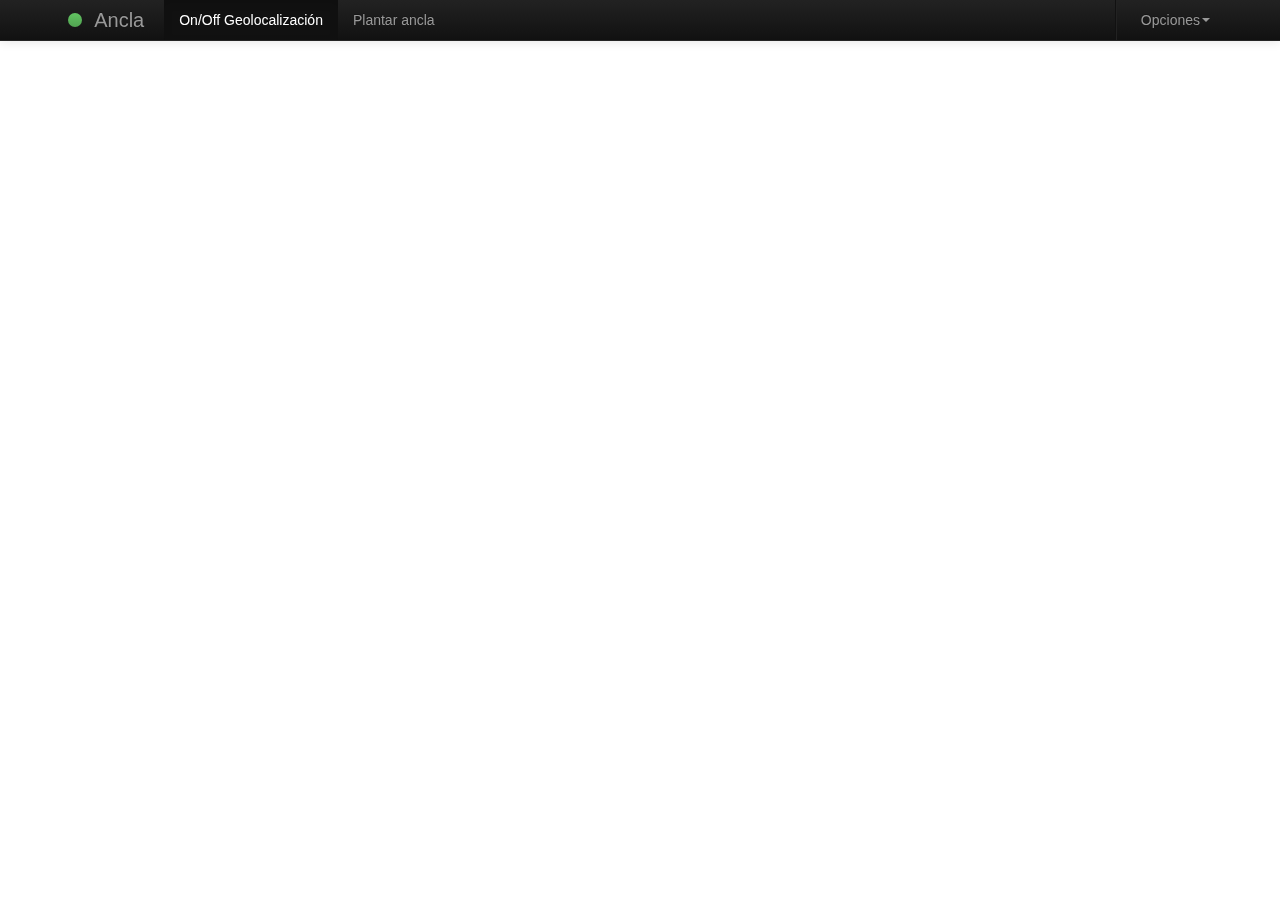
==== Ancla/public_html/index.html @ 1973f01b "Pruebas de geolocalización y anclas" ====
<!DOCTYPE html>
<html>
    <head>
        <meta name="viewport" content="width=device-width, initial-scale=1.0">
        <title>Ancla</title>
        <meta http-equiv="Content-Type" content="text/html; charset=UTF-8">
        <link href="css/bootstrap.css" rel="stylesheet">
        <link href="css/bootstrap-responsive.css" rel="stylesheet">
        <link rel="stylesheet" href="css/ancla.css">

    </head>
    <body onload="initialize();">



        <div class="estatico">
            <div class="navbar navbar-inverse navbar-fixed-top"> <!-- navbar-inverse -->
                <div class="navbar-inner">
                    <div class="container" style="padding-left: 20px; padding-right: 20px;">
                        <!-- .btn-navbar is used as the toggle for collapsed navbar content -->
                        <a class="btn btn-navbar" data-toggle="collapse" data-target=".nav-collapse">
                            <span class="icon-bar"></span>
                            <span class="icon-bar"></span>
                            <span class="icon-bar"></span>
                        </a>
                        <!-- Be sure to leave the brand out there if you want it shown -->
                        <a href="#" onclick="switchTraking()" class="iconoEstadoOn" id="iconoEstado"></a>
                        <a class="brand" href="#" onclick="switchTraking()">Ancla</a>
                        <!-- Everything you want hidden at 940px or less, place within here -->
                        <div class="nav-collapse collapse">
                            <!-- .nav, .navbar-search, .navbar-form, etc -->
                            <ul class="nav">
                                <li class="active" id="botonEstado"><a href="#" onclick="switchTraking()">On/Off Geolocalización</a></li>
                                <li><a href="#" onclick="placeMarker()">Plantar ancla</a></li>
                                <li class="divider"></li>
                            </ul>
                            <ul class="nav pull-right">
                                <li class="divider-vertical"></li>
                                <li class="dropdown">
                                    <a href="#" class="dropdown-toggle" data-toggle="dropdown">Opciones<b class="caret"></b></a>
                                    <ul class="dropdown-menu">
                                        <li class="disabled"><a href="#" id="rutaPRUEBA">No tienes ningún ancla</a></li>
                                        <li class="divider"></li>
                                        <li><a href="#">Uno</a></li>
                                        <li><a href="#">Dos</a></li>
                                        <li><a href="#">Tres</a></li>
                                        <li class="divider"></li>
                                        <li><a data-toggle="modal" href="#acercade" >Acerca de...</a></li>
                                    </ul>
                                </li>
                            </ul>
                        </div>
                    </div>
                </div>
            </div> <!-- /navbar -->
        </div>

        <div class="container alto100 ancho100"> <!-- container -->
            <div id="map-canvas"><br/><br/><br/><br/><br/><br/>
                <div class="alert alert-error"><p><strong>Oops!</strong></p><p>No se ha podido mostrar el mapa</p></div>
            </div>
        </div> <!-- /container -->

        <div class="modal hide" id="acercade" > <!-- Acerca de -->
            <div class="modal-header">
                <a class="close" data-dismiss="modal">&times;</a>
                <h3>Ancla 0.1</h3>
            </div>
            <div class="modal-body">
                <strong>Ancla</strong> es un proyecto libre
                <div><strong>Versión del producto</strong>: 0.1 (en desarrollo, 03/08/2013)</div>
                <div><strong>Desarrollador</strong>: <a href="http://twitter.com/AgustRuiz" target="_blank">Agustín Ruiz</a></div>
            </div>
            <div class="modal-body centrado">
                <a rel="license" href="http://creativecommons.org/licenses/by-sa/3.0/deed.es_CO"><img alt="Licencia Creative Commons" style="border-width:0" src="http://i.creativecommons.org/l/by-sa/3.0/88x31.png" /></a><br /><span xmlns:dct="http://purl.org/dc/terms/" href="http://purl.org/dc/dcmitype/InteractiveResource" property="dct:title" rel="dct:type">Ancla</span> por <a xmlns:cc="http://creativecommons.org/ns#" href="http://twitter.com/AgustRuiz" property="cc:attributionName" rel="cc:attributionURL">Agustín Ruiz Linares</a> se encuentra bajo una <a rel="license" href="http://creativecommons.org/licenses/by-sa/3.0/deed.es_CO">Licencia Creative Commons Atribución-CompartirIgual 3.0 Unported</a>.
            </div>
            <div class="modal-footer">
                <a href="#" class="btn" data-dismiss="modal">Cerrar</a>
            </div>
        </div> <!-- /Acerca de -->

        <!-- Scripts de boostrap -->
        <script src="http://ajax.googleapis.com/ajax/libs/jquery/1.9.1/jquery.js"></script>
        <script>window.jQuery || document.write('<script src="js/vendor/jquery-1.9.1.js"><\/script>');</script>
        <script src="js/vendor/bootstrap.min.js"></script>
        <!-- Otros scripts -->
        <script src="js/vendor/modernizr-2.6.2-respond-1.1.0.min.js"></script>
        <!--<script src="js/cordova.js"></script> <!-- Quitar cuando se esté probando en HTML -->
        <script src="js/localizacion.js"></script>
        <script src="https://maps.googleapis.com/maps/api/js?v=3.exp&sensor=true"></script>
        <script src="js/pruebas.js"></script>

    </body>
</html>
---- Ancla/public_html/css/ancla.css ----
/* 
    Document   : ancla
    Created on : 09-jun-2013, 20:48:49
    Author     : Agustin
    Description:
        Purpose of the stylesheet follows.
*/

html, body{
    height: 100%;
    padding: 0;
    margin: 0;
}

.alto100{
    height: 100%;
}

.ancho100{
    width: 100%;
    margin: 0;
    padding: 0;
    /*padding-top: 40px;*/
}

#map-canvas{
    width: 100%;
    height: 100%;
    margin: 0;
    padding: 0;
}

.menu{
    padding-left: 20px;
    padding-right: 20px;
}

.estatico{
    position: absolute;
    width: 100%;
    top: 0px;
    left: 0px;
    z-index: 99;
    overflow-x: hidden;
    overflow-y: auto;
}

.centrado{
    text-align: center;
}

.iconoEstadoOn{
    text-shadow: 0 -1px 0 rgba(0, 0, 0, 0.25);
    float: left;
    display: block;
    margin: 0.9em;
    width: 1em; height: 1em;
    border-radius: 50%;
    
    background-color: #5bb75b;
    background-image: -moz-linear-gradient(top, #62c462, #51a351);
    background-image: -webkit-gradient(linear, 0 0, 0 100%, from(#62c462), to(#51a351));
    background-image: -webkit-linear-gradient(top, #62c462, #51a351);
    background-image: -o-linear-gradient(top, #62c462, #51a351);
    background-image: linear-gradient(to bottom, #62c462, #51a351);
    background-repeat: repeat-x;
    border-color: #51a351 #51a351 #387038;
    border-color: rgba(0, 0, 0, 0.1) rgba(0, 0, 0, 0.1) rgba(0, 0, 0, 0.25);
}

.iconoEstadoOff{
    text-shadow: 0 -1px 0 rgba(0, 0, 0, 0.25);
    float: left;
    display: block;
    margin: 0.9em;
    width: 1em; height: 1em;
    border-radius: 50%;
    
    background-color: #363636;
    background-image: -moz-linear-gradient(top, #444444, #222222);
    background-image: -webkit-gradient(linear, 0 0, 0 100%, from(#444444), to(#222222));
    background-image: -webkit-linear-gradient(top, #444444, #222222);
    background-image: -o-linear-gradient(top, #444444, #222222);
    background-image: linear-gradient(to bottom, #444444, #222222);
    background-repeat: repeat-x;
    border-color: #222222 #222222 #000000;
    border-color: rgba(0, 0, 0, 0.1) rgba(0, 0, 0, 0.1) rgba(0, 0, 0, 0.25);
}
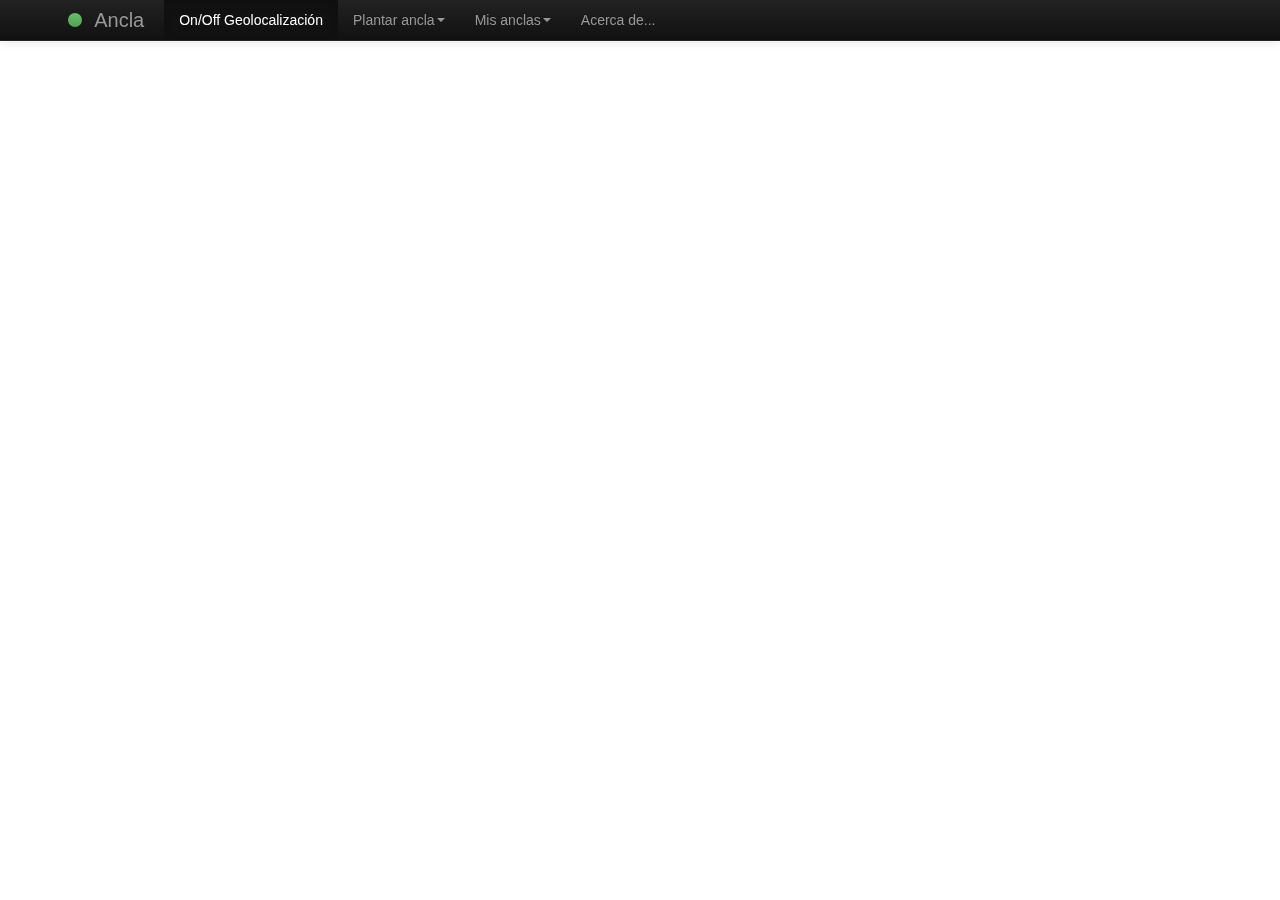
==== commit 62c0a71a: "Diseño de anclas y algunas funcionalidades. Menú de anclas por corregir" ====
--- a/Ancla/public_html/index.html
+++ b/Ancla/public_html/index.html
@@ -10,9 +10,6 @@
 
     </head>
     <body onload="initialize();">
-
-
-
         <div class="estatico">
             <div class="navbar navbar-inverse navbar-fixed-top"> <!-- navbar-inverse -->
                 <div class="navbar-inner">
@@ -31,23 +28,27 @@
                             <!-- .nav, .navbar-search, .navbar-form, etc -->
                             <ul class="nav">
                                 <li class="active" id="botonEstado"><a href="#" onclick="switchTraking()">On/Off Geolocalización</a></li>
-                                <li><a href="#" onclick="placeMarker()">Plantar ancla</a></li>
-                                <li class="divider"></li>
-                            </ul>
-                            <ul class="nav pull-right">
-                                <li class="divider-vertical"></li>
                                 <li class="dropdown">
-                                    <a href="#" class="dropdown-toggle" data-toggle="dropdown">Opciones<b class="caret"></b></a>
+                                    <a href="#" class="dropdown-toggle" data-toggle="dropdown">Plantar ancla<b class="caret"></b></a>
                                     <ul class="dropdown-menu">
-                                        <li class="disabled"><a href="#" id="rutaPRUEBA">No tienes ningún ancla</a></li>
-                                        <li class="divider"></li>
-                                        <li><a href="#">Uno</a></li>
-                                        <li><a href="#">Dos</a></li>
-                                        <li><a href="#">Tres</a></li>
-                                        <li class="divider"></li>
-                                        <li><a data-toggle="modal" href="#acercade" >Acerca de...</a></li>
+                                        <li><a href="#" onclick="placeMarker('roja')"><img src="img/markers/ancla_roja.png"/>Roja</a></li>
+                                        <li><a href="#" onclick="placeMarker('amarilla')"><img src="img/markers/ancla_amarilla.png"/>Amarilla</a></li>
+                                        <li><a href="#" onclick="placeMarker('verde')"><img src="img/markers/ancla_verde.png"/>Verde</a></li>
+                                        <li><a href="#" onclick="placeMarker('azul')"><img src="img/markers/ancla_azul.png"/>Azul</a></li>
+                                        <li><a href="#" onclick="placeMarker('naranja')"><img src="img/markers/ancla_naranja.png"/>Naranja</a></li>
+                                        <li><a href="#" onclick="placeMarker('morada')"><img src="img/markers/ancla_morada.png"/>Morada</a></li>
+                                        <li><a href="#" onclick="placeMarker('marron')"><img src="img/markers/ancla_marron.png"/>Marrón</a></li>
+                                        <li><a href="#" onclick="placeMarker('blanca')"><img src="img/markers/ancla_blanca.png"/>Blanca</a></li>
+                                        <li><a href="#" onclick="placeMarker('negra')"><img src="img/markers/ancla_negra.png"/>Negra</a></li>
                                     </ul>
                                 </li>
+                                <li class="dropdown">
+                                    <a href="#" class="dropdown-toggle" data-toggle="dropdown">Mis anclas<b class="caret"></b></a>
+                                    <ul class="dropdown-menu" id="menuAnclas">
+                                        <li class="disabled"><a href="#">No tienes ningún ancla</a></li>
+                                    </ul>
+                                </li>
+                                <li><a data-toggle="modal" href="#acercade" >Acerca de...</a></li>
                             </ul>
                         </div>
                     </div>
@@ -57,18 +58,18 @@
 
         <div class="container alto100 ancho100"> <!-- container -->
             <div id="map-canvas"><br/><br/><br/><br/><br/><br/>
-                <div class="alert alert-error"><p><strong>Oops!</strong></p><p>No se ha podido mostrar el mapa</p></div>
+                <div class="alert alert-info"><p><strong>Un momento...</strong></p><p>Cargando el mapa</p></div>
             </div>
         </div> <!-- /container -->
 
-        <div class="modal hide" id="acercade" > <!-- Acerca de -->
+        <div class="modal hide maxHeight80 scrollingVertical" id="acercade" > <!-- Acerca de -->
             <div class="modal-header">
                 <a class="close" data-dismiss="modal">&times;</a>
                 <h3>Ancla 0.1</h3>
             </div>
             <div class="modal-body">
                 <strong>Ancla</strong> es un proyecto libre
-                <div><strong>Versión del producto</strong>: 0.1 (en desarrollo, 03/08/2013)</div>
+                <div><strong>Versión del producto</strong>: 0.1 (en desarrollo, 04/08/2013-21:40)</div>
                 <div><strong>Desarrollador</strong>: <a href="http://twitter.com/AgustRuiz" target="_blank">Agustín Ruiz</a></div>
             </div>
             <div class="modal-body centrado">
@@ -78,6 +79,44 @@
                 <a href="#" class="btn" data-dismiss="modal">Cerrar</a>
             </div>
         </div> <!-- /Acerca de -->
+
+
+
+        <div class="modal hide maxHeight80 scrollingVertical" id="menuAncla" > <!-- Menú ancla -->
+            <div class="modal-header">
+                <a class="close" data-dismiss="modal">&times;</a>
+                <h3 id="menuAnclaTitulo"></h3>
+            </div>
+            <div class="modal-body">
+                <form class="form-horizontal">
+                    <div class="control-group">
+                        <label class="control-label" for="inputNombre">Descripción del ancla</label>
+                        <div class="controls">
+                            <input type="text" id="inputNombre" name="nombre" placeholder="Escribe el nombre del ancla" value=""/>
+                        </div>
+                    </div>
+                    <div class="control-group">
+                        <label class="control-label" for="inputMarcador">Color del ancla</label>
+                        <div class="controls">
+                            <select id="inputMarcador" name="marcador">
+                                <option value="roja">Roja</option>
+                                <option value=""></option>
+                                <option></option>
+                                <option></option>
+                                <option></option>
+                                <option></option>
+                                <option></option>
+                            </select>
+                        </div>
+                    </div>
+                </form>
+            </div>
+            <div class="modal-footer">
+                <a href="#" class="btn btn-danger">Eliminar ancla</a>
+                <a href="#" class="btn btn-primary">Guardar cambios</a>
+                <a href="#" class="btn" data-dismiss="modal">Cerrar</a>
+            </div>
+        </div> <!-- /Menú ancla -->
 
         <!-- Scripts de boostrap -->
         <script src="http://ajax.googleapis.com/ajax/libs/jquery/1.9.1/jquery.js"></script>
--- a/Ancla/public_html/css/ancla.css
+++ b/Ancla/public_html/css/ancla.css
@@ -45,6 +45,15 @@
     overflow-y: auto;
 }
 
+.scrollingVertical{
+    overflow-x: hidden;
+    overflow-y: auto;
+}
+
+.maxHeight80{
+    max-height: 80%;
+}
+
 .centrado{
     text-align: center;
 }
@@ -56,7 +65,7 @@
     margin: 0.9em;
     width: 1em; height: 1em;
     border-radius: 50%;
-    
+
     background-color: #5bb75b;
     background-image: -moz-linear-gradient(top, #62c462, #51a351);
     background-image: -webkit-gradient(linear, 0 0, 0 100%, from(#62c462), to(#51a351));
@@ -75,7 +84,7 @@
     margin: 0.9em;
     width: 1em; height: 1em;
     border-radius: 50%;
-    
+
     background-color: #363636;
     background-image: -moz-linear-gradient(top, #444444, #222222);
     background-image: -webkit-gradient(linear, 0 0, 0 100%, from(#444444), to(#222222));
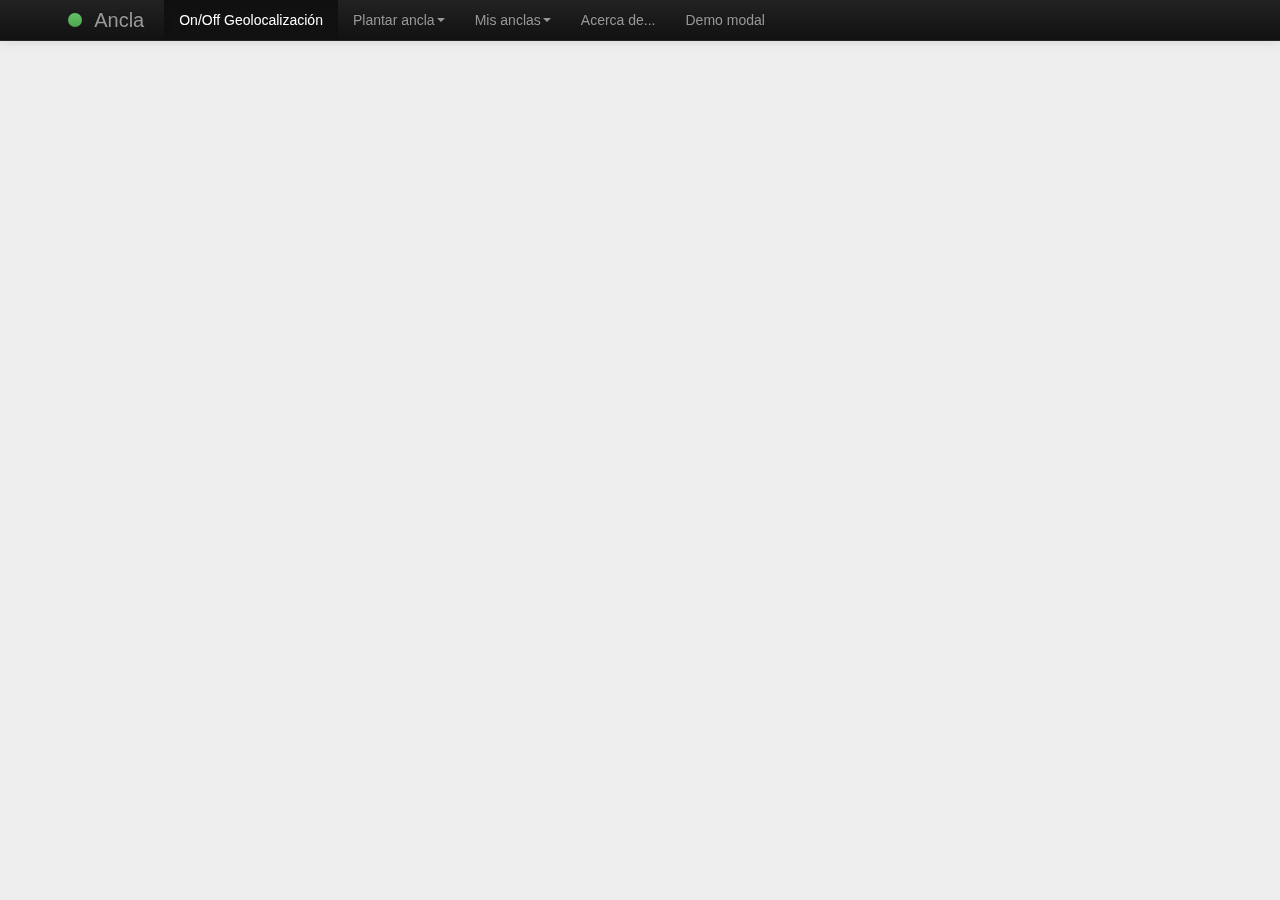
==== commit 5283f315: "Scrolling de menú modales corregido" ====
--- a/Ancla/public_html/index.html
+++ b/Ancla/public_html/index.html
@@ -10,7 +10,7 @@
 
     </head>
     <body onload="initialize();">
-        <div class="estatico">
+        <div class="estatico1">
             <div class="navbar navbar-inverse navbar-fixed-top"> <!-- navbar-inverse -->
                 <div class="navbar-inner">
                     <div class="container" style="padding-left: 20px; padding-right: 20px;">
@@ -30,7 +30,7 @@
                                 <li class="active" id="botonEstado"><a href="#" onclick="switchTraking()">On/Off Geolocalización</a></li>
                                 <li class="dropdown">
                                     <a href="#" class="dropdown-toggle" data-toggle="dropdown">Plantar ancla<b class="caret"></b></a>
-                                    <ul class="dropdown-menu">
+                                    <ul class="dropdown-menu" data-toggle="collapse" data-target=".nav-collapse"> <!-- Autocolapsa al hacer clic -->
                                         <li><a href="#" onclick="placeMarker('roja')"><img src="img/markers/ancla_roja.png"/>Roja</a></li>
                                         <li><a href="#" onclick="placeMarker('amarilla')"><img src="img/markers/ancla_amarilla.png"/>Amarilla</a></li>
                                         <li><a href="#" onclick="placeMarker('verde')"><img src="img/markers/ancla_verde.png"/>Verde</a></li>
@@ -44,16 +44,24 @@
                                 </li>
                                 <li class="dropdown">
                                     <a href="#" class="dropdown-toggle" data-toggle="dropdown">Mis anclas<b class="caret"></b></a>
-                                    <ul class="dropdown-menu" id="menuAnclas">
+                                    <ul class="dropdown-menu" id="menuAnclas" data-toggle="collapse" data-target=".nav-collapse"> <!-- Autocolapsa al hacer clic -->
                                         <li class="disabled"><a href="#">No tienes ningún ancla</a></li>
                                     </ul>
                                 </li>
                                 <li><a data-toggle="modal" href="#acercade" >Acerca de...</a></li>
+
+
+                                <li>
+                                    <a href="#windowTitleDialog" data-toggle="modal">Demo modal</a>
+                                </li>
+
+
                             </ul>
                         </div>
                     </div>
                 </div>
             </div> <!-- /navbar -->
+
         </div>
 
         <div class="container alto100 ancho100"> <!-- container -->
@@ -62,61 +70,118 @@
             </div>
         </div> <!-- /container -->
 
-        <div class="modal hide maxHeight80 scrollingVertical" id="acercade" > <!-- Acerca de -->
-            <div class="modal-header">
-                <a class="close" data-dismiss="modal">&times;</a>
-                <h3>Ancla 0.1</h3>
-            </div>
-            <div class="modal-body">
-                <strong>Ancla</strong> es un proyecto libre
-                <div><strong>Versión del producto</strong>: 0.1 (en desarrollo, 04/08/2013-21:40)</div>
-                <div><strong>Desarrollador</strong>: <a href="http://twitter.com/AgustRuiz" target="_blank">Agustín Ruiz</a></div>
-            </div>
-            <div class="modal-body centrado">
-                <a rel="license" href="http://creativecommons.org/licenses/by-sa/3.0/deed.es_CO"><img alt="Licencia Creative Commons" style="border-width:0" src="http://i.creativecommons.org/l/by-sa/3.0/88x31.png" /></a><br /><span xmlns:dct="http://purl.org/dc/terms/" href="http://purl.org/dc/dcmitype/InteractiveResource" property="dct:title" rel="dct:type">Ancla</span> por <a xmlns:cc="http://creativecommons.org/ns#" href="http://twitter.com/AgustRuiz" property="cc:attributionName" rel="cc:attributionURL">Agustín Ruiz Linares</a> se encuentra bajo una <a rel="license" href="http://creativecommons.org/licenses/by-sa/3.0/deed.es_CO">Licencia Creative Commons Atribución-CompartirIgual 3.0 Unported</a>.
-            </div>
-            <div class="modal-footer">
-                <a href="#" class="btn" data-dismiss="modal">Cerrar</a>
-            </div>
-        </div> <!-- /Acerca de -->
+
+        <div class="estatico0">
+            <div class="modal hide fade modalScrolling" id="acercade" > <!-- Acerca de -->
+                <div class="modal-header">
+                    <a class="close" data-dismiss="modal">&times;</a>
+                    <h3>Ancla 0.1</h3>
+                </div>
+                <div class="modal-body">
+                    <strong>Ancla</strong> es un proyecto libre que usa Phonegap y GoogleMaps
+                    <div><strong>Versión del producto</strong>: 0.1 (en desarrollo, 10/08/2013-21:45)</div>
+                    <div><strong>Desarrollador</strong>: <a href="http://twitter.com/AgustRuiz" target="_blank">Agustín Ruiz</a></div>
+                </div>
+                <div class="modal-body centrado">
+                    <a rel="license" href="http://creativecommons.org/licenses/by-sa/3.0/deed.es_CO"><img alt="Licencia Creative Commons" style="border-width:0" src="http://i.creativecommons.org/l/by-sa/3.0/88x31.png" /></a><br /><span xmlns:dct="http://purl.org/dc/terms/" href="http://purl.org/dc/dcmitype/InteractiveResource" property="dct:title" rel="dct:type">Ancla</span> por <a xmlns:cc="http://creativecommons.org/ns#" href="http://twitter.com/AgustRuiz" property="cc:attributionName" rel="cc:attributionURL">Agustín Ruiz Linares</a> se encuentra bajo una <a rel="license" href="http://creativecommons.org/licenses/by-sa/3.0/deed.es_CO">Licencia Creative Commons Atribución-CompartirIgual 3.0 Unported</a>.
+                </div>
+                <div class="modal-footer">
+                    <a href="#" class="btn" data-dismiss="modal">Cerrar</a>
+                </div>
+            </div> <!-- /Acerca de -->
 
 
 
-        <div class="modal hide maxHeight80 scrollingVertical" id="menuAncla" > <!-- Menú ancla -->
-            <div class="modal-header">
-                <a class="close" data-dismiss="modal">&times;</a>
-                <h3 id="menuAnclaTitulo"></h3>
+            <div class="modal hide fade modalScrolling" id="menuAncla" > <!-- Menú ancla -->
+                <a name="menuAncla"></a>
+                <div class="modal-header">
+                    <a class="close" data-dismiss="modal">&times;</a>
+                    <h3 id="menuAnclaTitulo"></h3>
+                </div>
+                <div class="modal-body">
+                    <form class="form-horizontal">
+                        <div class="control-group">
+                            <label class="control-label" for="inputNombre">Nombre del ancla</label>
+                            <div class="controls">
+                                <input type="text" class="input-block-level" id="inputNombre" name="nombre" placeholder="Escribe el nombre del ancla" value=""/>
+                            </div>
+                        </div>
+                        <div class="control-group">
+                            <label class="control-label" for="inputMarcador">Color del ancla</label>
+                            <div class="controls">
+                                <select id="inputMarcador" name="marcador" class="input-block-level">
+                                    <option value="roja">Roja</option>
+                                    <option value="amarilla">Amarilla</option>
+                                    <option value="verde">Verde</option>
+                                    <option value="azul">Azul</option>
+                                    <option value="naranja">Naranja</option>
+                                    <option value="morada">Morada</option>
+                                    <option value="marron">Marrón</option>
+                                    <option value="blanca">Blanca</option>
+                                    <option value="negra">Negra</option>
+                                </select>
+                            </div>
+                        </div>
+                        <div class="control-group">
+                            <label class="control-label" for="textareaDescripcion">Descripción del ancla</label>
+                            <div class="controls">
+                                <textarea id="textareaDescripcion" class="input-block-level" name="descripcion" placeholder="Escribe una descripción del ancla"></textarea>
+                            </div>
+                        </div>
+                    </form>
+                </div>
+                <div class="modal-footer">
+                    <a href="#" id="menuAnclaBtnEliminar" class="btn btn-danger">Eliminar</a>
+                    <a href="#" id="menuAnclaBtnGuardar" class="btn btn-primary">Guardar</a>
+                    <a href="#" class="btn" data-dismiss="modal">Cerrar</a>
+                </div>
+            </div> <!-- /Menú ancla -->
+
+
+
+
+
+
+            <div id="windowTitleDialog" class="modal hide fade modalScrolling">
+                <div class="modal-header">
+                    <a class="close" data-dismiss="modal" href="#">&times;</a>
+                    <h3>Prueba modal con scrolling</h3>
+                </div>
+                <div class="modal-body">
+                    <p>texto</p>
+                    <p>texto</p>
+                    <p>texto</p>
+                    <p>texto</p>
+                    <p>texto</p>
+                    <p>texto</p>
+                    <p>texto</p>
+                    <p>texto</p>
+                    <p>texto</p>
+                    <p>texto</p>
+                    <p>texto</p>
+                    <p>texto</p>
+                    <p>texto</p>
+                    <p>texto</p>
+                    <p>texto</p>
+                    <p>texto</p>
+                    <p>texto</p>
+                    <p>texto</p>
+                    <p>texto</p>
+                    <p>texto</p>
+                    <p>texto</p>
+                </div>
+                <div class="modal-footer">
+                    <a href="#" class="btn btn-danger">Eliminar</a>
+                    <a href="#" class="btn btn-primary">Guardar</a>
+                    <a href="#" class="btn" data-dismiss="modal">Cerrar</a>
+                </div>
             </div>
-            <div class="modal-body">
-                <form class="form-horizontal">
-                    <div class="control-group">
-                        <label class="control-label" for="inputNombre">Descripción del ancla</label>
-                        <div class="controls">
-                            <input type="text" id="inputNombre" name="nombre" placeholder="Escribe el nombre del ancla" value=""/>
-                        </div>
-                    </div>
-                    <div class="control-group">
-                        <label class="control-label" for="inputMarcador">Color del ancla</label>
-                        <div class="controls">
-                            <select id="inputMarcador" name="marcador">
-                                <option value="roja">Roja</option>
-                                <option value=""></option>
-                                <option></option>
-                                <option></option>
-                                <option></option>
-                                <option></option>
-                                <option></option>
-                            </select>
-                        </div>
-                    </div>
-                </form>
-            </div>
-            <div class="modal-footer">
-                <a href="#" class="btn btn-danger">Eliminar ancla</a>
-                <a href="#" class="btn btn-primary">Guardar cambios</a>
-                <a href="#" class="btn" data-dismiss="modal">Cerrar</a>
-            </div>
-        </div> <!-- /Menú ancla -->
+
+        </div>
+
+
+
+
 
         <!-- Scripts de boostrap -->
         <script src="http://ajax.googleapis.com/ajax/libs/jquery/1.9.1/jquery.js"></script>
@@ -125,8 +190,8 @@
         <!-- Otros scripts -->
         <script src="js/vendor/modernizr-2.6.2-respond-1.1.0.min.js"></script>
         <!--<script src="js/cordova.js"></script> <!-- Quitar cuando se esté probando en HTML -->
+        <script src="https://maps.googleapis.com/maps/api/js?v=3.exp&sensor=true"></script>
         <script src="js/localizacion.js"></script>
-        <script src="https://maps.googleapis.com/maps/api/js?v=3.exp&sensor=true"></script>
         <script src="js/pruebas.js"></script>
 
     </body>
--- a/Ancla/public_html/css/ancla.css
+++ b/Ancla/public_html/css/ancla.css
@@ -10,6 +10,7 @@
     height: 100%;
     padding: 0;
     margin: 0;
+    background-color: #eee;
 }
 
 .alto100{
@@ -35,12 +36,12 @@
     padding-right: 20px;
 }
 
-.estatico{
+.estatico1{
     position: absolute;
     width: 100%;
     top: 0px;
     left: 0px;
-    z-index: 99;
+    z-index: 1;
     overflow-x: hidden;
     overflow-y: auto;
 }
@@ -50,8 +51,27 @@
     overflow-y: auto;
 }
 
+.noScrolling{
+    overflow-x: hidden;
+    overflow-y: hidden;
+}
+
 .maxHeight80{
+    height: 80%;
     max-height: 80%;
+}
+
+.maxHeight90{
+    max-height: 90%;
+}
+
+.maxHeight95{
+    max-height: 95%;
+}
+
+.maxHeight100{
+    min-height: 100%;
+    max-height: 100%;
 }
 
 .centrado{
@@ -94,4 +114,25 @@
     background-repeat: repeat-x;
     border-color: #222222 #222222 #000000;
     border-color: rgba(0, 0, 0, 0.1) rgba(0, 0, 0, 0.1) rgba(0, 0, 0, 0.25);
+}
+
+.modalScrolling{
+    position: relative;
+    max-width: 95%;
+}
+
+.modalScrolling .modal-body {
+    overflow: hidden;
+    height: auto;
+    max-height: 100%;
+}
+
+
+.estatico0{
+    position: absolute;
+    width: 100%;
+    height: auto;
+    top: 0px;
+    left: 0px;
+    overflow: visible;
 }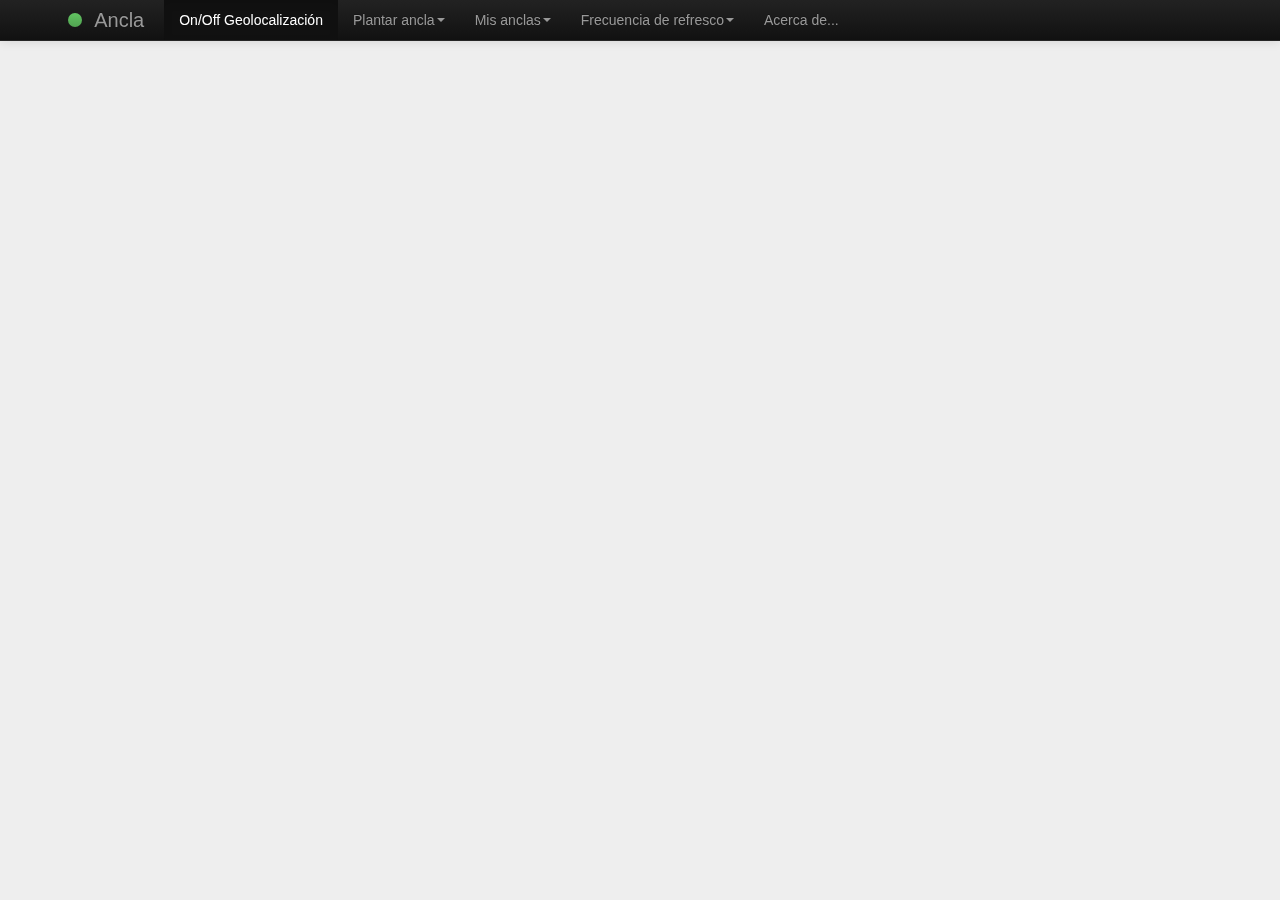
==== commit 1939e169: "Tracking de geoposicionamiento y configuración de frecuencia de actualización" ====
--- a/Ancla/public_html/index.html
+++ b/Ancla/public_html/index.html
@@ -6,7 +6,7 @@
         <meta http-equiv="Content-Type" content="text/html; charset=UTF-8">
         <link href="css/bootstrap.css" rel="stylesheet">
         <link href="css/bootstrap-responsive.css" rel="stylesheet">
-        <link rel="stylesheet" href="css/ancla.css">
+        <link href="css/ancla.css" rel="stylesheet">
 
     </head>
     <body onload="initialize();">
@@ -48,14 +48,18 @@
                                         <li class="disabled"><a href="#">No tienes ningún ancla</a></li>
                                     </ul>
                                 </li>
+                                <li class="dropdown">
+                                    <a href="#" class="dropdown-toggle" data-toggle="dropdown">Frecuencia de refresco<b class="caret"></b></a>
+                                    <ul class="dropdown-menu" id="menuFrecuenciaRefresco">
+                                        <li><a href="#" onclick="setVelocidadIntervaloGeolocalizacion(1000);">1 segundo</a></li>
+                                        <li class="active"><a href="#" onclick="setVelocidadIntervaloGeolocalizacion(5000);">5 segundos</a></li>
+                                        <li><a href="#" onclick="setVelocidadIntervaloGeolocalizacion(10000);">10 segundos</a></li>
+                                        <li><a href="#" onclick="setVelocidadIntervaloGeolocalizacion(15000);">15 segundos</a></li>
+                                        <li><a href="#" onclick="setVelocidadIntervaloGeolocalizacion(30000);">30 segundos</a></li>
+                                        <li><a href="#" onclick="setVelocidadIntervaloGeolocalizacion(60000);">60 segundos</a></li>
+                                    </ul>
+                                </li>
                                 <li><a data-toggle="modal" href="#acercade" >Acerca de...</a></li>
-
-
-                                <li>
-                                    <a href="#windowTitleDialog" data-toggle="modal">Demo modal</a>
-                                </li>
-
-
                             </ul>
                         </div>
                     </div>
@@ -70,7 +74,6 @@
             </div>
         </div> <!-- /container -->
 
-
         <div class="estatico0">
             <div class="modal hide fade modalScrolling" id="acercade" > <!-- Acerca de -->
                 <div class="modal-header">
@@ -79,7 +82,7 @@
                 </div>
                 <div class="modal-body">
                     <strong>Ancla</strong> es un proyecto libre que usa Phonegap y GoogleMaps
-                    <div><strong>Versión del producto</strong>: 0.1 (en desarrollo, 10/08/2013-21:45)</div>
+                    <div><strong>Versión del producto</strong>: 0.1 (en desarrollo, 11/08/2013-13:52)</div>
                     <div><strong>Desarrollador</strong>: <a href="http://twitter.com/AgustRuiz" target="_blank">Agustín Ruiz</a></div>
                 </div>
                 <div class="modal-body centrado">
@@ -89,8 +92,6 @@
                     <a href="#" class="btn" data-dismiss="modal">Cerrar</a>
                 </div>
             </div> <!-- /Acerca de -->
-
-
 
             <div class="modal hide fade modalScrolling" id="menuAncla" > <!-- Menú ancla -->
                 <a name="menuAncla"></a>
@@ -136,52 +137,7 @@
                     <a href="#" class="btn" data-dismiss="modal">Cerrar</a>
                 </div>
             </div> <!-- /Menú ancla -->
-
-
-
-
-
-
-            <div id="windowTitleDialog" class="modal hide fade modalScrolling">
-                <div class="modal-header">
-                    <a class="close" data-dismiss="modal" href="#">&times;</a>
-                    <h3>Prueba modal con scrolling</h3>
-                </div>
-                <div class="modal-body">
-                    <p>texto</p>
-                    <p>texto</p>
-                    <p>texto</p>
-                    <p>texto</p>
-                    <p>texto</p>
-                    <p>texto</p>
-                    <p>texto</p>
-                    <p>texto</p>
-                    <p>texto</p>
-                    <p>texto</p>
-                    <p>texto</p>
-                    <p>texto</p>
-                    <p>texto</p>
-                    <p>texto</p>
-                    <p>texto</p>
-                    <p>texto</p>
-                    <p>texto</p>
-                    <p>texto</p>
-                    <p>texto</p>
-                    <p>texto</p>
-                    <p>texto</p>
-                </div>
-                <div class="modal-footer">
-                    <a href="#" class="btn btn-danger">Eliminar</a>
-                    <a href="#" class="btn btn-primary">Guardar</a>
-                    <a href="#" class="btn" data-dismiss="modal">Cerrar</a>
-                </div>
-            </div>
-
-        </div>
-
-
-
-
+        </div> <!-- estatico0 -->
 
         <!-- Scripts de boostrap -->
         <script src="http://ajax.googleapis.com/ajax/libs/jquery/1.9.1/jquery.js"></script>
@@ -192,6 +148,7 @@
         <!--<script src="js/cordova.js"></script> <!-- Quitar cuando se esté probando en HTML -->
         <script src="https://maps.googleapis.com/maps/api/js?v=3.exp&sensor=true"></script>
         <script src="js/localizacion.js"></script>
+        <script src="js/anclas.js"></script>
         <script src="js/pruebas.js"></script>
 
     </body>
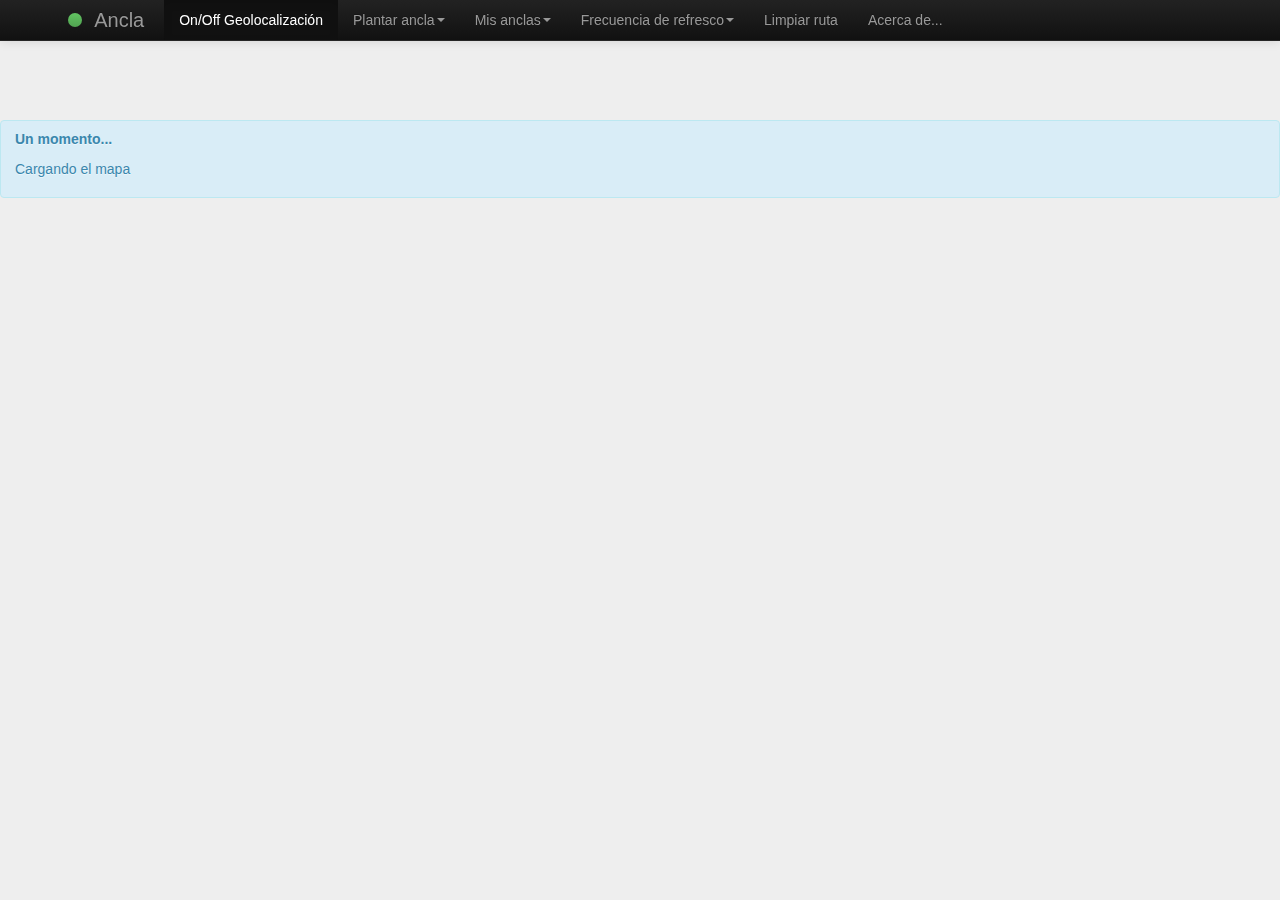
==== commit 050cbfbd: "Generación de ruta implementada" ====
--- a/Ancla/public_html/index.html
+++ b/Ancla/public_html/index.html
@@ -59,6 +59,7 @@
                                         <li><a href="#" onclick="setVelocidadIntervaloGeolocalizacion(60000);">60 segundos</a></li>
                                     </ul>
                                 </li>
+                                <li><a href="#" onclick="limpiarRuta();">Limpiar ruta</a></li>
                                 <li><a data-toggle="modal" href="#acercade" >Acerca de...</a></li>
                             </ul>
                         </div>
@@ -82,7 +83,7 @@
                 </div>
                 <div class="modal-body">
                     <strong>Ancla</strong> es un proyecto libre que usa Phonegap y GoogleMaps
-                    <div><strong>Versión del producto</strong>: 0.1 (en desarrollo, 11/08/2013-13:52)</div>
+                    <div><strong>Versión del producto</strong>: 0.1 (en desarrollo, 12/08/2013-22:40)</div>
                     <div><strong>Desarrollador</strong>: <a href="http://twitter.com/AgustRuiz" target="_blank">Agustín Ruiz</a></div>
                 </div>
                 <div class="modal-body centrado">
@@ -129,6 +130,12 @@
                                 <textarea id="textareaDescripcion" class="input-block-level" name="descripcion" placeholder="Escribe una descripción del ancla"></textarea>
                             </div>
                         </div>
+                        <div class="control-group">
+                            <a href="#" class="btn btn-primary input-block-level" id="btnRutaCoche">Obtener ruta en coche</a>
+                        </div>
+                        <div class="control-group">
+                            <a href="#" class="btn btn-primary input-block-level" id="btnRutaPie">Obtener ruta a pie</a>
+                        </div>
                     </form>
                 </div>
                 <div class="modal-footer">
@@ -145,7 +152,7 @@
         <script src="js/vendor/bootstrap.min.js"></script>
         <!-- Otros scripts -->
         <script src="js/vendor/modernizr-2.6.2-respond-1.1.0.min.js"></script>
-        <!--<script src="js/cordova.js"></script> <!-- Quitar cuando se esté probando en HTML -->
+        <script src="js/cordova.js"></script> <!-- Quitar cuando se esté probando en HTML -->
         <script src="https://maps.googleapis.com/maps/api/js?v=3.exp&sensor=true"></script>
         <script src="js/localizacion.js"></script>
         <script src="js/anclas.js"></script>
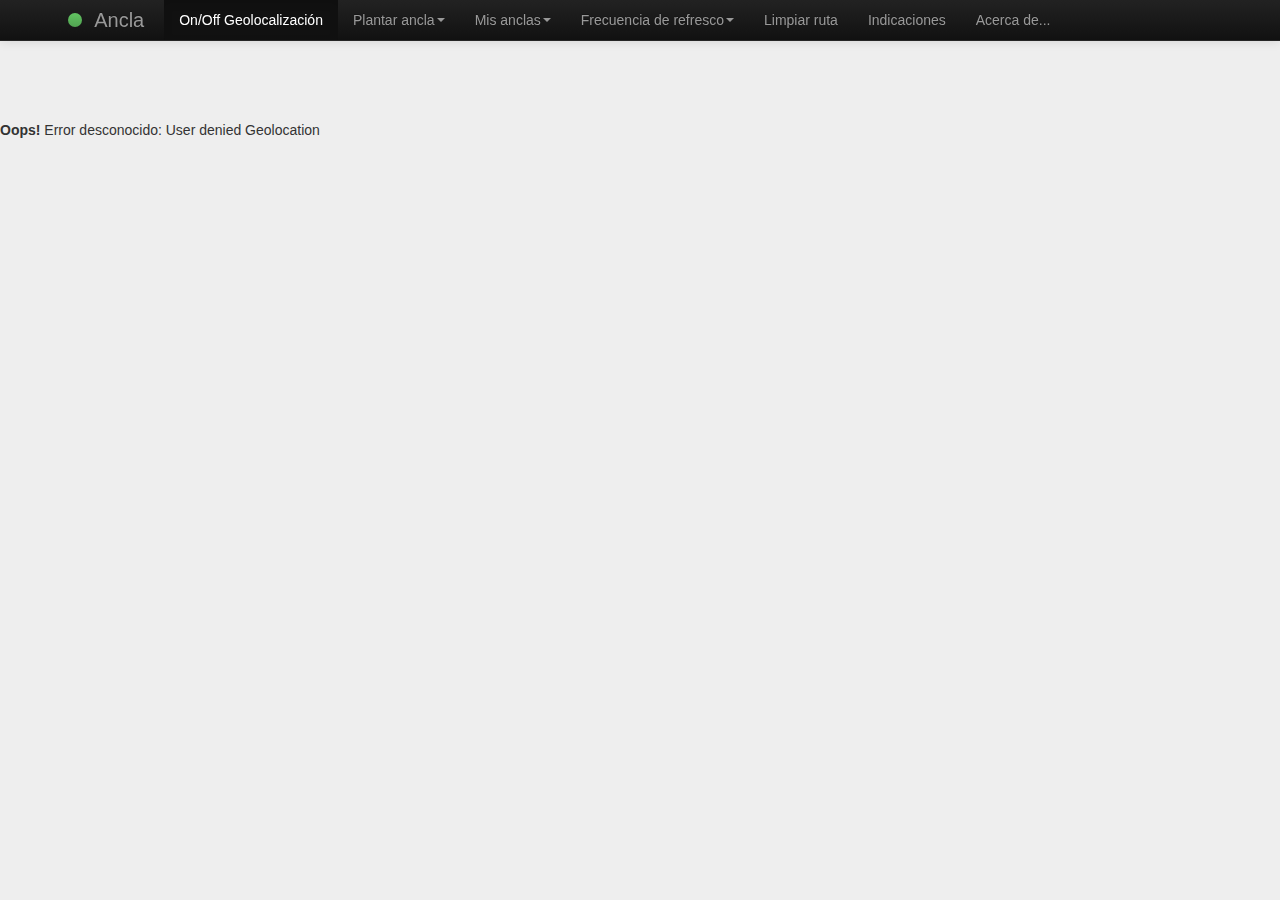
==== commit fc27d3db: "Generación de ruta implementada + indicaciones" ====
--- a/Ancla/public_html/index.html
+++ b/Ancla/public_html/index.html
@@ -60,6 +60,7 @@
                                     </ul>
                                 </li>
                                 <li><a href="#" onclick="limpiarRuta();">Limpiar ruta</a></li>
+                                <li><a data-toggle="modal" href="#indicaciones" >Indicaciones</a></li>
                                 <li><a data-toggle="modal" href="#acercade" >Acerca de...</a></li>
                             </ul>
                         </div>
@@ -83,7 +84,7 @@
                 </div>
                 <div class="modal-body">
                     <strong>Ancla</strong> es un proyecto libre que usa Phonegap y GoogleMaps
-                    <div><strong>Versión del producto</strong>: 0.1 (en desarrollo, 12/08/2013-22:40)</div>
+                    <div><strong>Versión del producto</strong>: 0.1 (en desarrollo, 12/08/2013-23:00)</div>
                     <div><strong>Desarrollador</strong>: <a href="http://twitter.com/AgustRuiz" target="_blank">Agustín Ruiz</a></div>
                 </div>
                 <div class="modal-body centrado">
@@ -144,6 +145,18 @@
                     <a href="#" class="btn" data-dismiss="modal">Cerrar</a>
                 </div>
             </div> <!-- /Menú ancla -->
+            
+            
+            <div class="modal hide fade modalScrolling" id="indicaciones" > <!-- Indicaciones -->
+                <div class="modal-header">
+                    <a class="close" data-dismiss="modal">&times;</a>
+                    <h3>Indicaciones</h3>
+                </div>
+                <div class="modal-body" id="indicacionesPanel"></div>
+                <div class="modal-footer">
+                    <a href="#" class="btn" data-dismiss="modal">Cerrar</a>
+                </div>
+            </div> <!-- /Indicaciones -->
         </div> <!-- estatico0 -->
 
         <!-- Scripts de boostrap -->
@@ -152,7 +165,7 @@
         <script src="js/vendor/bootstrap.min.js"></script>
         <!-- Otros scripts -->
         <script src="js/vendor/modernizr-2.6.2-respond-1.1.0.min.js"></script>
-        <script src="js/cordova.js"></script> <!-- Quitar cuando se esté probando en HTML -->
+        <!--<script src="js/cordova.js"></script> <!-- Quitar cuando se esté probando en HTML -->
         <script src="https://maps.googleapis.com/maps/api/js?v=3.exp&sensor=true"></script>
         <script src="js/localizacion.js"></script>
         <script src="js/anclas.js"></script>
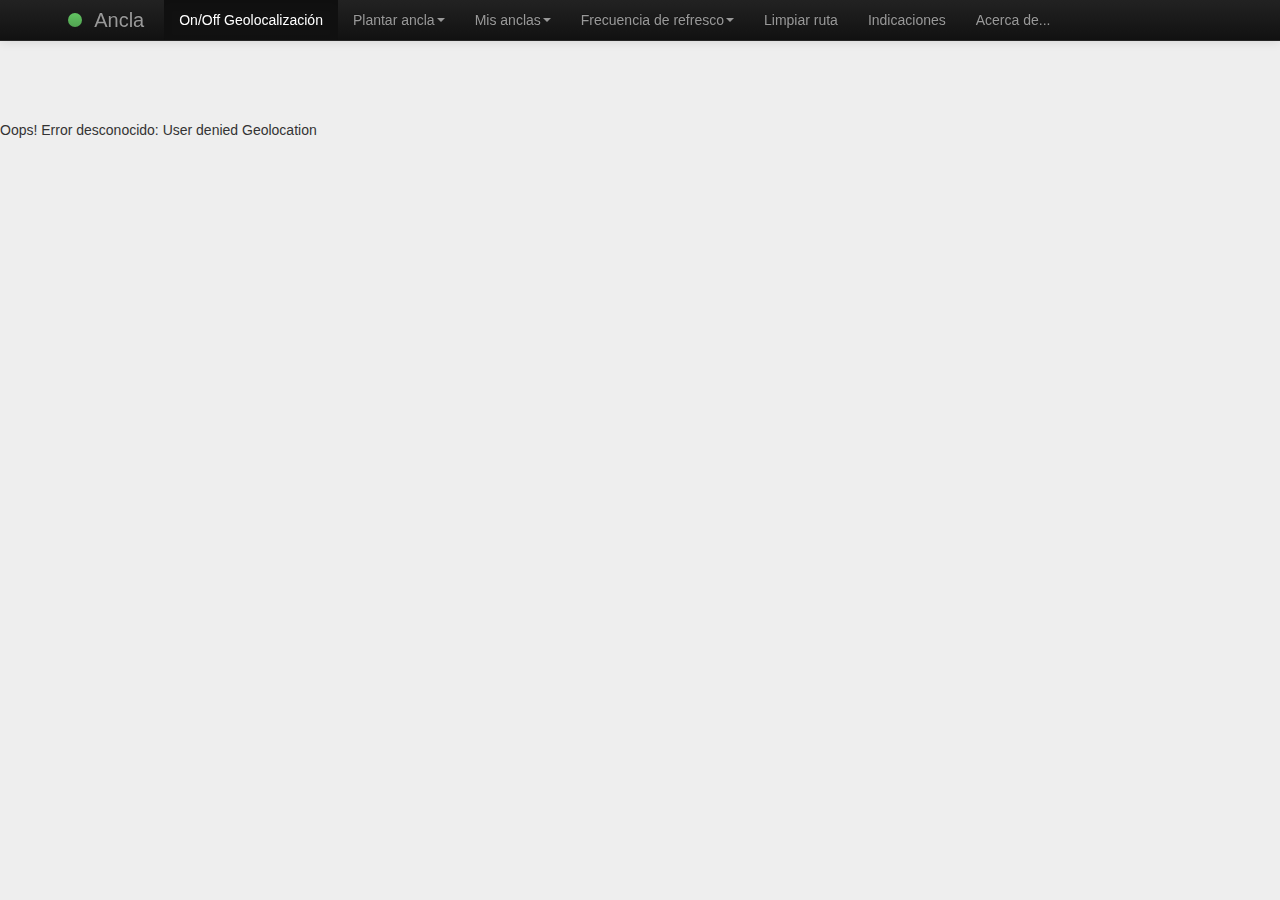
==== commit cd619af7: "Guardar ancla terminado" ====
--- a/Ancla/public_html/index.html
+++ b/Ancla/public_html/index.html
@@ -31,15 +31,15 @@
                                 <li class="dropdown">
                                     <a href="#" class="dropdown-toggle" data-toggle="dropdown">Plantar ancla<b class="caret"></b></a>
                                     <ul class="dropdown-menu" data-toggle="collapse" data-target=".nav-collapse"> <!-- Autocolapsa al hacer clic -->
-                                        <li><a href="#" onclick="placeMarker('roja')"><img src="img/markers/ancla_roja.png"/>Roja</a></li>
-                                        <li><a href="#" onclick="placeMarker('amarilla')"><img src="img/markers/ancla_amarilla.png"/>Amarilla</a></li>
-                                        <li><a href="#" onclick="placeMarker('verde')"><img src="img/markers/ancla_verde.png"/>Verde</a></li>
-                                        <li><a href="#" onclick="placeMarker('azul')"><img src="img/markers/ancla_azul.png"/>Azul</a></li>
-                                        <li><a href="#" onclick="placeMarker('naranja')"><img src="img/markers/ancla_naranja.png"/>Naranja</a></li>
-                                        <li><a href="#" onclick="placeMarker('morada')"><img src="img/markers/ancla_morada.png"/>Morada</a></li>
-                                        <li><a href="#" onclick="placeMarker('marron')"><img src="img/markers/ancla_marron.png"/>Marrón</a></li>
-                                        <li><a href="#" onclick="placeMarker('blanca')"><img src="img/markers/ancla_blanca.png"/>Blanca</a></li>
-                                        <li><a href="#" onclick="placeMarker('negra')"><img src="img/markers/ancla_negra.png"/>Negra</a></li>
+                                        <li><a href="#" onclick="placeMarker('roja')" data-toggle="collapse" data-target=".nav-collapse"><img src="img/markers/ancla_roja.png"/>Roja</a></li>
+                                        <li><a href="#" onclick="placeMarker('amarilla')" data-toggle="collapse" data-target=".nav-collapse"><img src="img/markers/ancla_amarilla.png"/>Amarilla</a></li>
+                                        <li><a href="#" onclick="placeMarker('verde')" data-toggle="collapse" data-target=".nav-collapse"><img src="img/markers/ancla_verde.png"/>Verde</a></li>
+                                        <li><a href="#" onclick="placeMarker('azul')" data-toggle="collapse" data-target=".nav-collapse"><img src="img/markers/ancla_azul.png"/>Azul</a></li>
+                                        <li><a href="#" onclick="placeMarker('naranja')" data-toggle="collapse" data-target=".nav-collapse"><img src="img/markers/ancla_naranja.png"/>Naranja</a></li>
+                                        <li><a href="#" onclick="placeMarker('morada')" data-toggle="collapse" data-target=".nav-collapse"><img src="img/markers/ancla_morada.png"/>Morada</a></li>
+                                        <li><a href="#" onclick="placeMarker('marron')" data-toggle="collapse" data-target=".nav-collapse"><img src="img/markers/ancla_marron.png"/>Marrón</a></li>
+                                        <li><a href="#" onclick="placeMarker('blanca')" data-toggle="collapse" data-target=".nav-collapse"><img src="img/markers/ancla_blanca.png"/>Blanca</a></li>
+                                        <li><a href="#" onclick="placeMarker('negra')" data-toggle="collapse" data-target=".nav-collapse"><img src="img/markers/ancla_negra.png"/>Negra</a></li>
                                     </ul>
                                 </li>
                                 <li class="dropdown">
@@ -51,17 +51,17 @@
                                 <li class="dropdown">
                                     <a href="#" class="dropdown-toggle" data-toggle="dropdown">Frecuencia de refresco<b class="caret"></b></a>
                                     <ul class="dropdown-menu" id="menuFrecuenciaRefresco">
-                                        <li><a href="#" onclick="setVelocidadIntervaloGeolocalizacion(1000);">1 segundo</a></li>
-                                        <li class="active"><a href="#" onclick="setVelocidadIntervaloGeolocalizacion(5000);">5 segundos</a></li>
-                                        <li><a href="#" onclick="setVelocidadIntervaloGeolocalizacion(10000);">10 segundos</a></li>
-                                        <li><a href="#" onclick="setVelocidadIntervaloGeolocalizacion(15000);">15 segundos</a></li>
-                                        <li><a href="#" onclick="setVelocidadIntervaloGeolocalizacion(30000);">30 segundos</a></li>
-                                        <li><a href="#" onclick="setVelocidadIntervaloGeolocalizacion(60000);">60 segundos</a></li>
+                                        <li><a href="#" onclick="setVelocidadIntervaloGeolocalizacion(1000);" data-toggle="collapse" data-target=".nav-collapse">1 segundo</a></li>
+                                        <li class="active"><a href="#" onclick="setVelocidadIntervaloGeolocalizacion(5000);" data-toggle="collapse" data-target=".nav-collapse">5 segundos</a></li>
+                                        <li><a href="#" onclick="setVelocidadIntervaloGeolocalizacion(10000);" data-toggle="collapse" data-target=".nav-collapse">10 segundos</a></li>
+                                        <li><a href="#" onclick="setVelocidadIntervaloGeolocalizacion(15000);" data-toggle="collapse" data-target=".nav-collapse">15 segundos</a></li>
+                                        <li><a href="#" onclick="setVelocidadIntervaloGeolocalizacion(30000);" data-toggle="collapse" data-target=".nav-collapse">30 segundos</a></li>
+                                        <li><a href="#" onclick="setVelocidadIntervaloGeolocalizacion(60000);" data-toggle="collapse" data-target=".nav-collapse">60 segundos</a></li>
                                     </ul>
                                 </li>
-                                <li><a href="#" onclick="limpiarRuta();">Limpiar ruta</a></li>
-                                <li><a data-toggle="modal" href="#indicaciones" >Indicaciones</a></li>
-                                <li><a data-toggle="modal" href="#acercade" >Acerca de...</a></li>
+                                <li><a href="#" onclick="limpiarRuta(); collapseNav();">Limpiar ruta</a></li>
+                                <li><a data-toggle="modal" href="#indicaciones" onclick="collapseNav();">Indicaciones</a></li>
+                                <li><a data-toggle="modal" href="#acercade" onclick="collapseNav();">Acerca de...</a></li>
                             </ul>
                         </div>
                     </div>
@@ -84,7 +84,7 @@
                 </div>
                 <div class="modal-body">
                     <strong>Ancla</strong> es un proyecto libre que usa Phonegap y GoogleMaps
-                    <div><strong>Versión del producto</strong>: 0.1 (en desarrollo, 12/08/2013-23:00)</div>
+                    <div><strong>Versión del producto</strong>: 0.1 (en desarrollo, 16/08/2013-13:20)</div>
                     <div><strong>Desarrollador</strong>: <a href="http://twitter.com/AgustRuiz" target="_blank">Agustín Ruiz</a></div>
                 </div>
                 <div class="modal-body centrado">
@@ -110,9 +110,9 @@
                             </div>
                         </div>
                         <div class="control-group">
-                            <label class="control-label" for="inputMarcador">Color del ancla</label>
+                            <label class="control-label" for="selectMarcador">Color del ancla</label>
                             <div class="controls">
-                                <select id="inputMarcador" name="marcador" class="input-block-level">
+                                <select id="selectMarcador" name="marcador" class="input-block-level">
                                     <option value="roja">Roja</option>
                                     <option value="amarilla">Amarilla</option>
                                     <option value="verde">Verde</option>
@@ -152,7 +152,7 @@
                     <a class="close" data-dismiss="modal">&times;</a>
                     <h3>Indicaciones</h3>
                 </div>
-                <div class="modal-body" id="indicacionesPanel"></div>
+                <div class="modal-body" id="indicacionesPanel" data-dismiss="modal"></div>
                 <div class="modal-footer">
                     <a href="#" class="btn" data-dismiss="modal">Cerrar</a>
                 </div>
